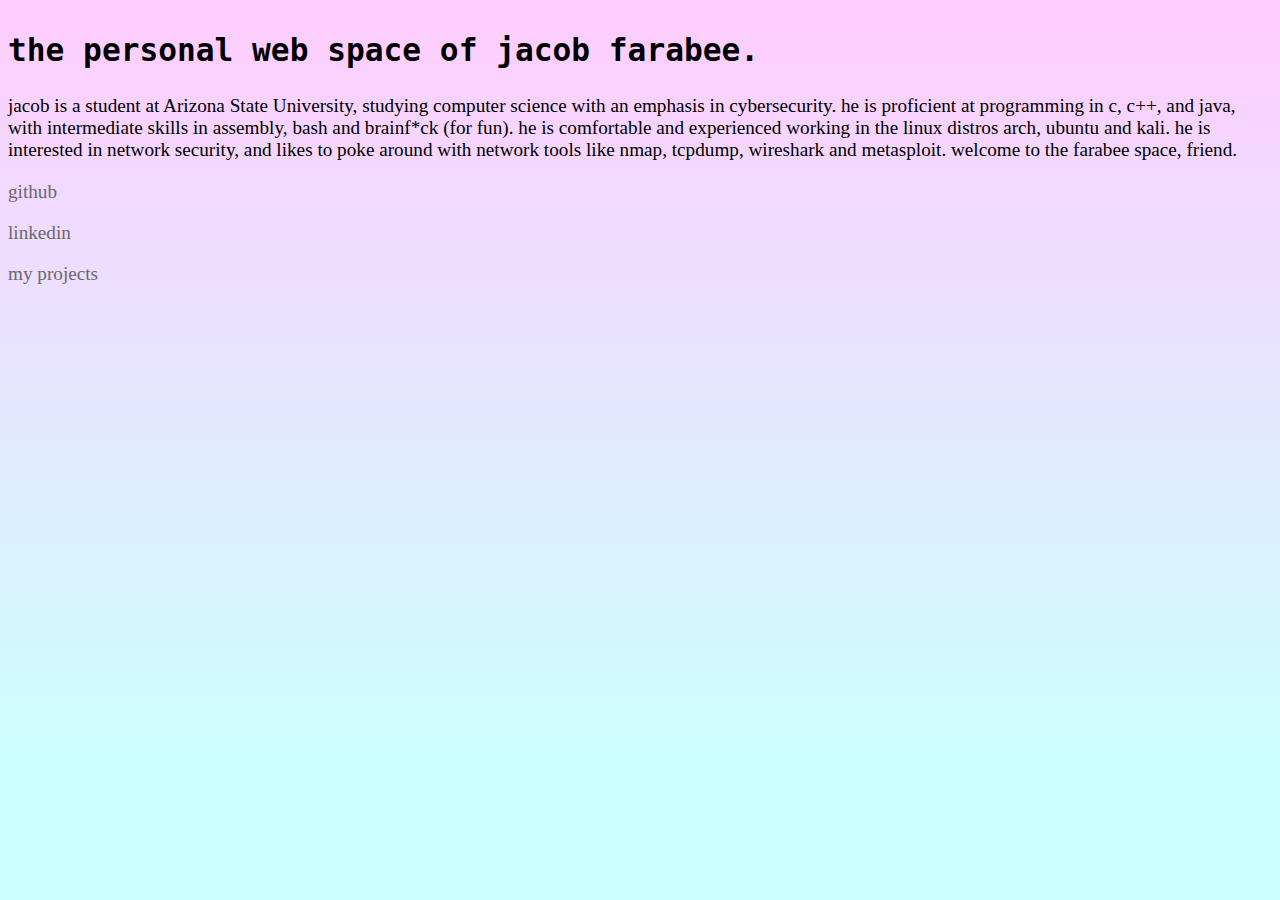
==== index.html @ 06642a38 "changed information assurance to cybersecurity" ====
<!DOCTYPE html>
<html lang="en">
    
    <head>
        <meta charset="utf-8">
        <title>farabee space</title>
        <link rel="stylesheet" href="./main.css">
    </head>
    
    <body>
        <h1><code>the personal web space of jacob farabee.</code></h1>
        <p>
            jacob is a student at Arizona State University, studying computer science with an emphasis in cybersecurity. he is proficient at programming in c, c++, and java, with intermediate skills in assembly, bash and brainf*ck (for fun). he is comfortable and experienced working in the linux distros arch, ubuntu and kali. he is interested in network security, and likes to poke around with network tools like nmap, tcpdump, wireshark and metasploit. welcome to the farabee space, friend.
        </p>
        <p>
            <a href="https://github.com/jfarabee/">
                github
            </a>
        </p>
        <p>
            <a href="https://linkedin.com/in/jacob-farabee">
                linkedin
            </a>
        </p>
        <p>
            <a href="./projects">
                my projects
            </a>
        </p>
    </body>
    
</html>
---- main.css ----
body {
    height:100%;
    font-size:larger;
    background-repeat:no-repeat;
    background-attachment:fixed;
    background-color:#CCFFFF;
    background: linear-gradient(0deg, rgba(204,255,255,1) 15%, rgba(255,204,255,1) 100%)    fixed;
    color:black;
    
}
a   {
    color:dimgray;
    text-decoration:none;
    outline:0;
}
a:hover {
    text-decoration:underline;
}
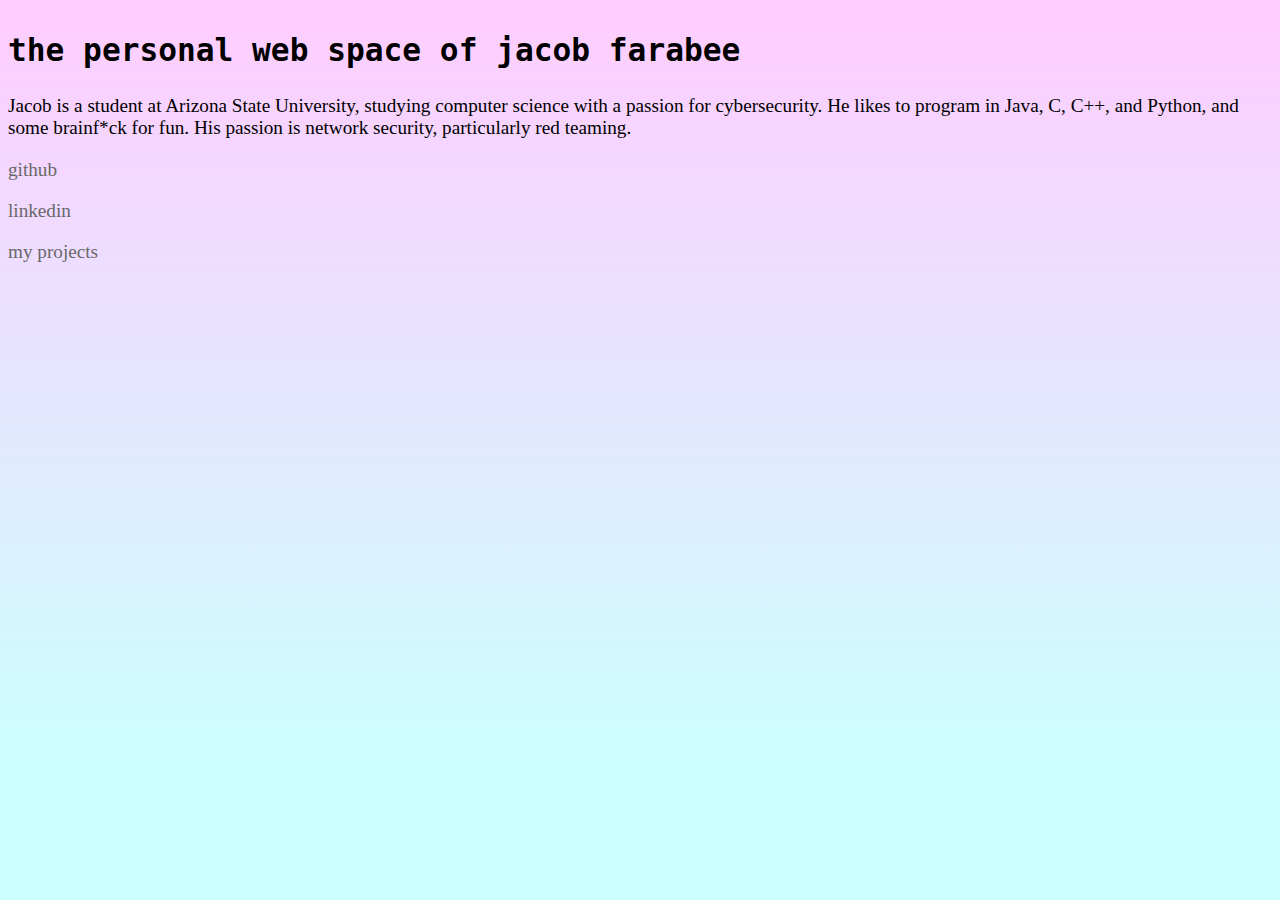
==== commit 43ca0340: "updated biography" ====
--- a/index.html
+++ b/index.html
@@ -1,16 +1,16 @@
 <!DOCTYPE html>
 <html lang="en">
-    
+
     <head>
         <meta charset="utf-8">
         <title>farabee space</title>
         <link rel="stylesheet" href="./main.css">
     </head>
-    
+
     <body>
-        <h1><code>the personal web space of jacob farabee.</code></h1>
+        <h1><code>the personal web space of jacob farabee</code></h1>
         <p>
-            jacob is a student at Arizona State University, studying computer science with an emphasis in cybersecurity. he is proficient at programming in c, c++, and java, with intermediate skills in assembly, bash and brainf*ck (for fun). he is comfortable and experienced working in the linux distros arch, ubuntu and kali. he is interested in network security, and likes to poke around with network tools like nmap, tcpdump, wireshark and metasploit. welcome to the farabee space, friend.
+            Jacob is a student at Arizona State University, studying computer science with a passion for cybersecurity. He likes to program in Java, C, C++, and Python, and some brainf*ck for fun. His passion is network security, particularly red teaming.
         </p>
         <p>
             <a href="https://github.com/jfarabee/">
@@ -28,5 +28,5 @@
             </a>
         </p>
     </body>
-    
+
 </html>
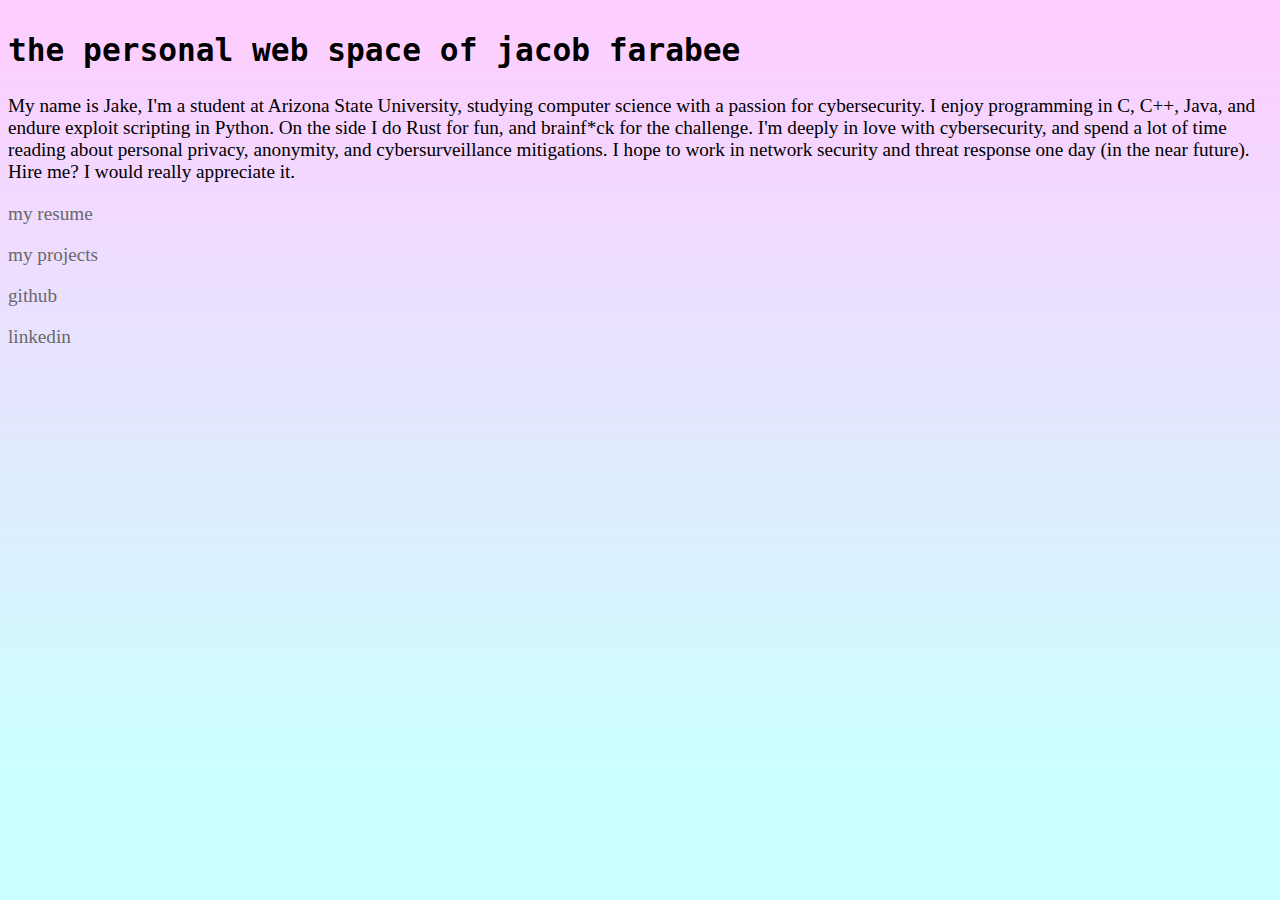
==== commit 0ab3b4c7: "updated personal bio, added resume link" ====
--- a/index.html
+++ b/index.html
@@ -10,9 +10,19 @@
     <body>
         <h1><code>the personal web space of jacob farabee</code></h1>
         <p>
-            Jacob is a student at Arizona State University, studying computer science with a passion for cybersecurity. He likes to program in Java, C, C++, and Python, and some brainf*ck for fun. His passion is network security, particularly red teaming.
+            My name is Jake, I'm a student at Arizona State University, studying computer science with a passion for cybersecurity. I enjoy programming in C, C++, Java, and endure exploit scripting in Python. On the side I do Rust for fun, and brainf*ck for the challenge. I'm deeply in love with cybersecurity, and spend a lot of time reading about personal privacy, anonymity, and cybersurveillance mitigations. I hope to work in network security and threat response one day (in the near future). Hire me? I would really appreciate it.
         </p>
+	<p>
+	    <a href="./resume.pdf">
+	        my resume
+	    </a>
+	</p>
         <p>
+            <a href="./projects">
+                my projects
+            </a>
+        </p>
+	<p>
             <a href="https://github.com/jfarabee/">
                 github
             </a>
@@ -22,11 +32,6 @@
                 linkedin
             </a>
         </p>
-        <p>
-            <a href="./projects">
-                my projects
-            </a>
-        </p>
     </body>
 
 </html>
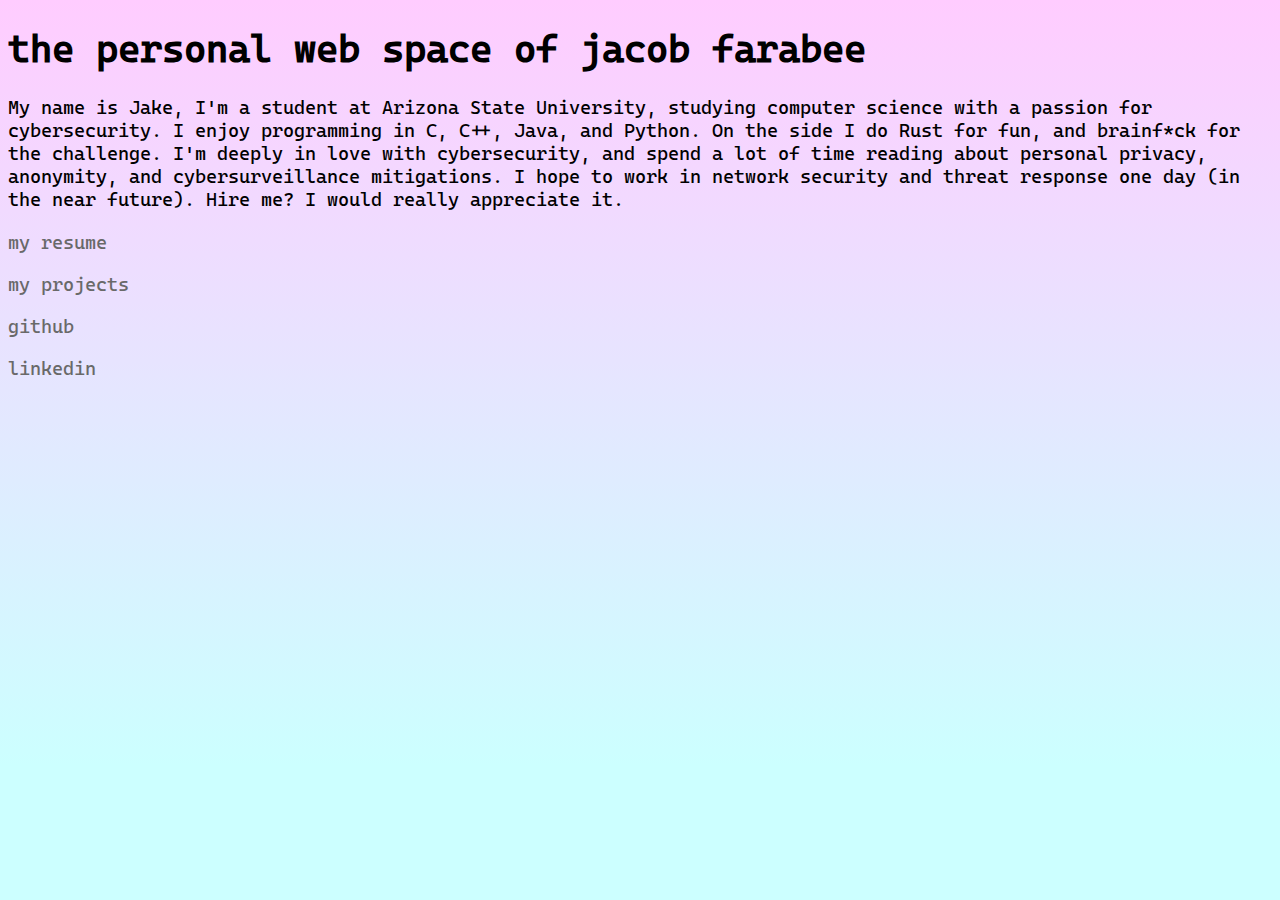
==== commit 1f32abbb: "updated resume & better name" ====
--- a/index.html
+++ b/index.html
@@ -10,10 +10,10 @@
     <body>
         <h1><code>the personal web space of jacob farabee</code></h1>
         <p>
-            My name is Jake, I'm a student at Arizona State University, studying computer science with a passion for cybersecurity. I enjoy programming in C, C++, Java, and endure exploit scripting in Python. On the side I do Rust for fun, and brainf*ck for the challenge. I'm deeply in love with cybersecurity, and spend a lot of time reading about personal privacy, anonymity, and cybersurveillance mitigations. I hope to work in network security and threat response one day (in the near future). Hire me? I would really appreciate it.
+            My name is Jake, I'm a student at Arizona State University, studying computer science with a passion for cybersecurity. I enjoy programming in C, C++, Java, and Python. On the side I do Rust for fun, and brainf*ck for the challenge. I'm deeply in love with cybersecurity, and spend a lot of time reading about personal privacy, anonymity, and cybersurveillance mitigations. I hope to work in network security and threat response one day (in the near future). Hire me? I would really appreciate it.
         </p>
 	<p>
-	    <a href="./resume.pdf">
+	    <a href="./JacobFarabeeResume.pdf">
 	        my resume
 	    </a>
 	</p>
--- a/main.css
+++ b/main.css
@@ -1,14 +1,31 @@
+@font-face {
+    font-family: 'Cascadia';
+    src: url('../fonts/CascadiaCodePL.ttf') format('truetype'),
+    	 url('../fonts/CascadiaCodePL.woff2') format('woff2');
+    font-weight: normal;
+    font-style: normal;
+}
 body {
+    font-family:'Cascadia';
     height:100%;
     font-size:larger;
     background-repeat:no-repeat;
     background-attachment:fixed;
     background-color:#CCFFFF;
     background: linear-gradient(0deg, rgba(204,255,255,1) 15%, rgba(255,204,255,1) 100%)    fixed;
-    color:black;
-    
+    color:black;    
 }
+
+p {
+    font-family:'Cascadia';
+}
+
+code{
+    font-family:'Cascadia';
+}
+
 a   {
+    font-family:'Cascadia';
     color:dimgray;
     text-decoration:none;
     outline:0;
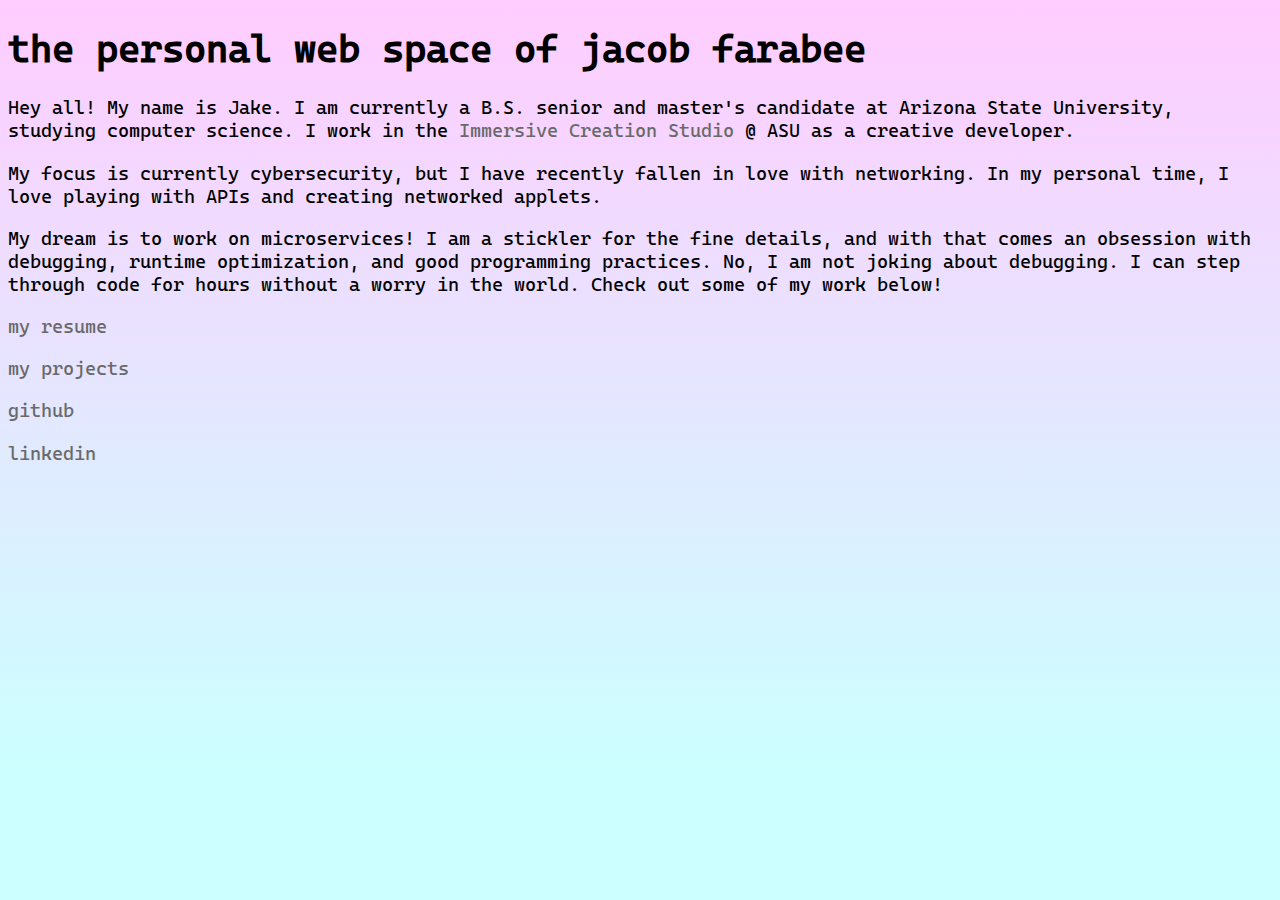
==== commit f9f85a81: "updated for 2021" ====
--- a/index.html
+++ b/index.html
@@ -3,14 +3,25 @@
 
     <head>
         <meta charset="utf-8">
-        <title>farabee space</title>
+        <title>jacob farabee</title>
         <link rel="stylesheet" href="./main.css">
     </head>
 
     <body>
         <h1><code>the personal web space of jacob farabee</code></h1>
         <p>
-            My name is Jake, I'm a student at Arizona State University, studying computer science with a passion for cybersecurity. I enjoy programming in C, C++, Java, and Python. On the side I do Rust for fun, and brainf*ck for the challenge. I'm deeply in love with cybersecurity, and spend a lot of time reading about personal privacy, anonymity, and cybersurveillance mitigations. I hope to work in network security and threat response one day (in the near future). Hire me? I would really appreciate it.
+            Hey all! My name is Jake. I am currently a B.S. senior and master's candidate at Arizona State University, studying computer science. I work in the 
+            <a href="https://xr.asu.edu/">
+            Immersive Creation Studio
+            </a>
+             @ ASU as a creative developer.
+        </p>
+        <p>
+            My focus is currently cybersecurity, but I have recently fallen in love with networking. In my personal time, I love playing with APIs and creating networked applets.
+        </p>
+        <p>
+            My dream is to work on microservices! I am a stickler for the fine details, and with that comes an obsession with debugging, runtime optimization, and good programming practices. No, I am not joking about debugging. I can step through code for hours without a worry in the world. 
+            Check out some of my work below!
         </p>
 	<p>
 	    <a href="./JacobFarabeeResume.pdf">
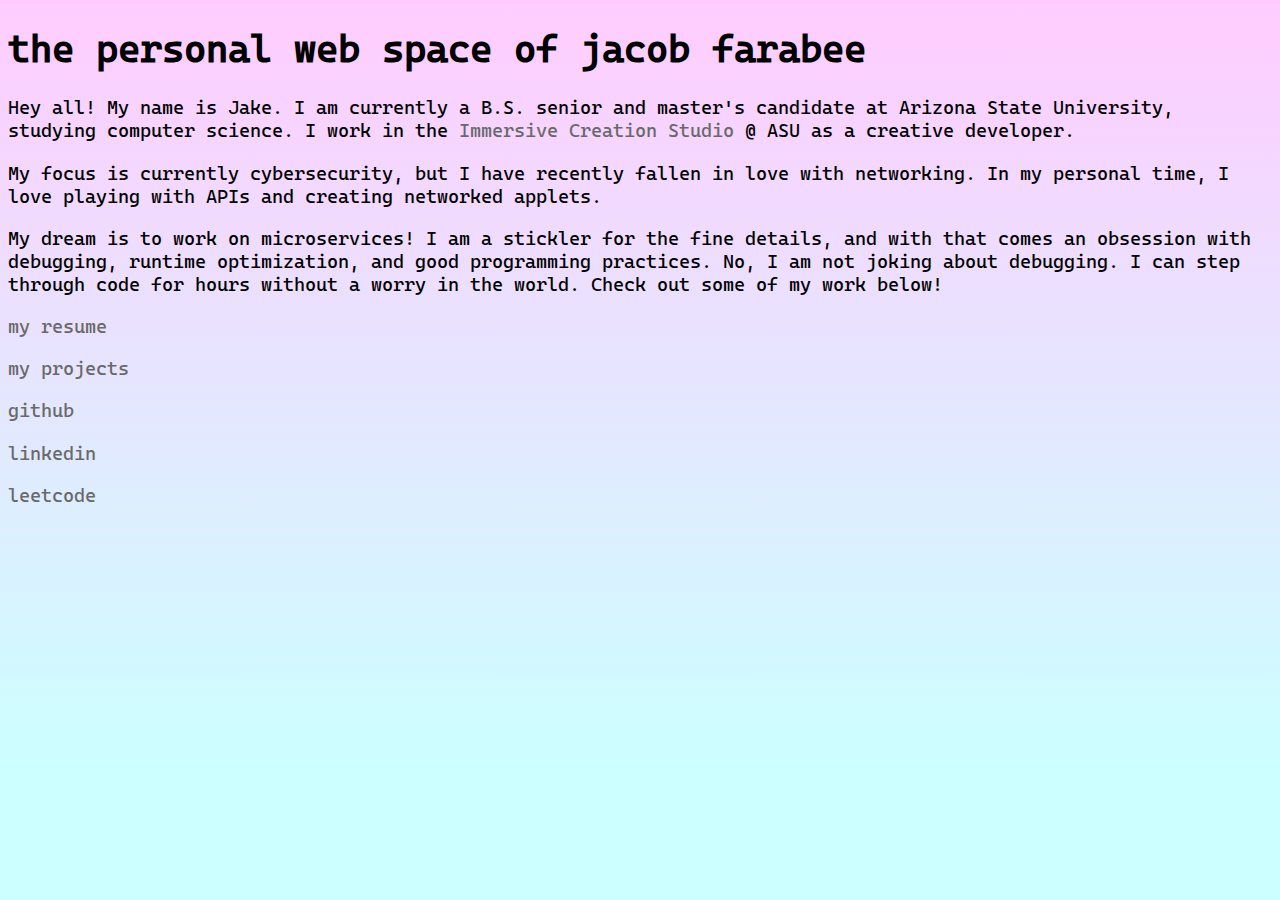
==== commit 2f4d6e51: "update index.html" ====
--- a/index.html
+++ b/index.html
@@ -43,6 +43,11 @@
                 linkedin
             </a>
         </p>
+        <p>
+            <a href="https://leetcode.com/jfarabee/">
+                leetcode
+            </a>
+        </p>
     </body>
 
 </html>
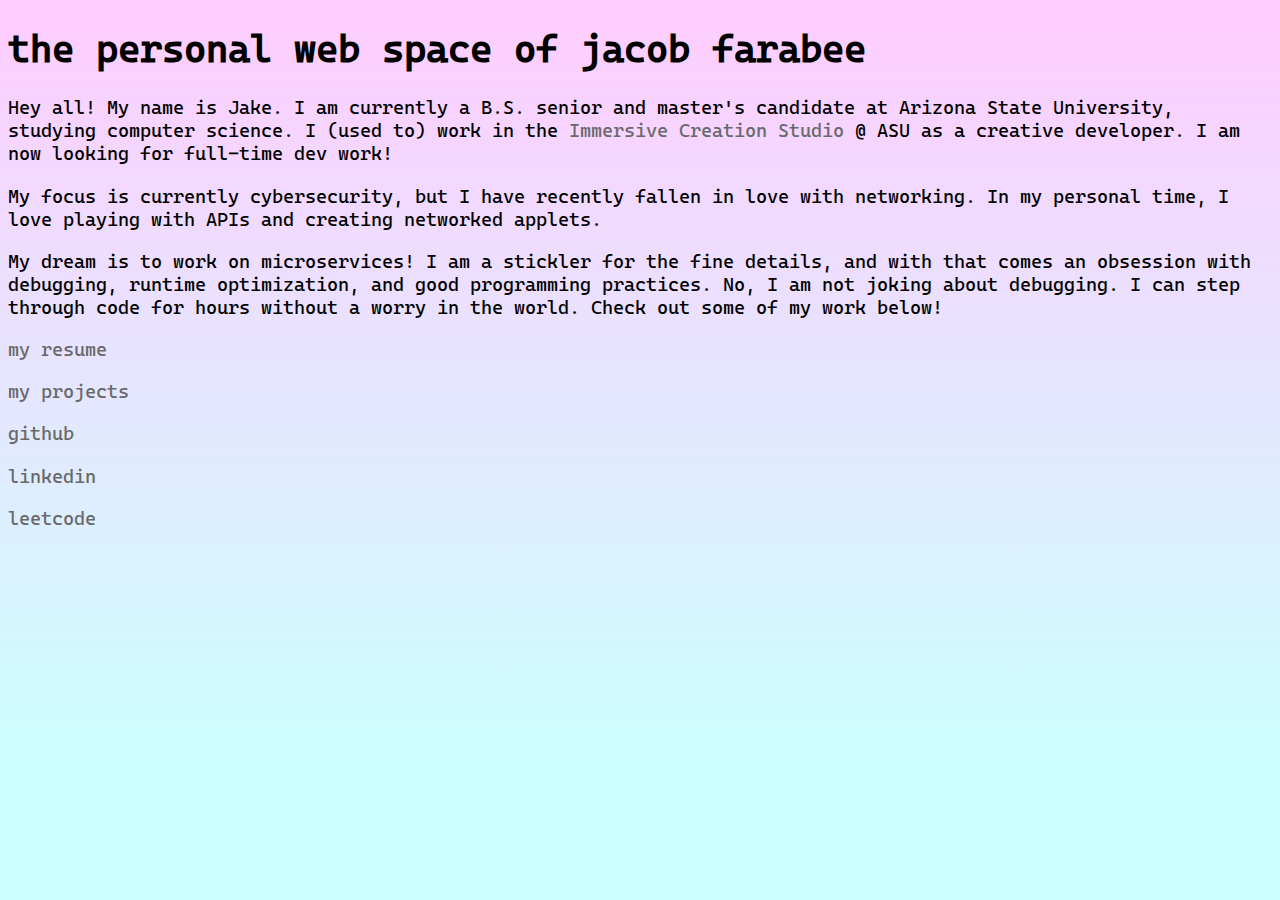
==== commit e8d63947: "updated index.html" ====
--- a/index.html
+++ b/index.html
@@ -10,11 +10,11 @@
     <body>
         <h1><code>the personal web space of jacob farabee</code></h1>
         <p>
-            Hey all! My name is Jake. I am currently a B.S. senior and master's candidate at Arizona State University, studying computer science. I work in the 
+            Hey all! My name is Jake. I am currently a B.S. senior and master's candidate at Arizona State University, studying computer science. I (used to) work in the 
             <a href="https://xr.asu.edu/">
             Immersive Creation Studio
             </a>
-             @ ASU as a creative developer.
+             @ ASU as a creative developer. I am now looking for full-time dev work!
         </p>
         <p>
             My focus is currently cybersecurity, but I have recently fallen in love with networking. In my personal time, I love playing with APIs and creating networked applets.
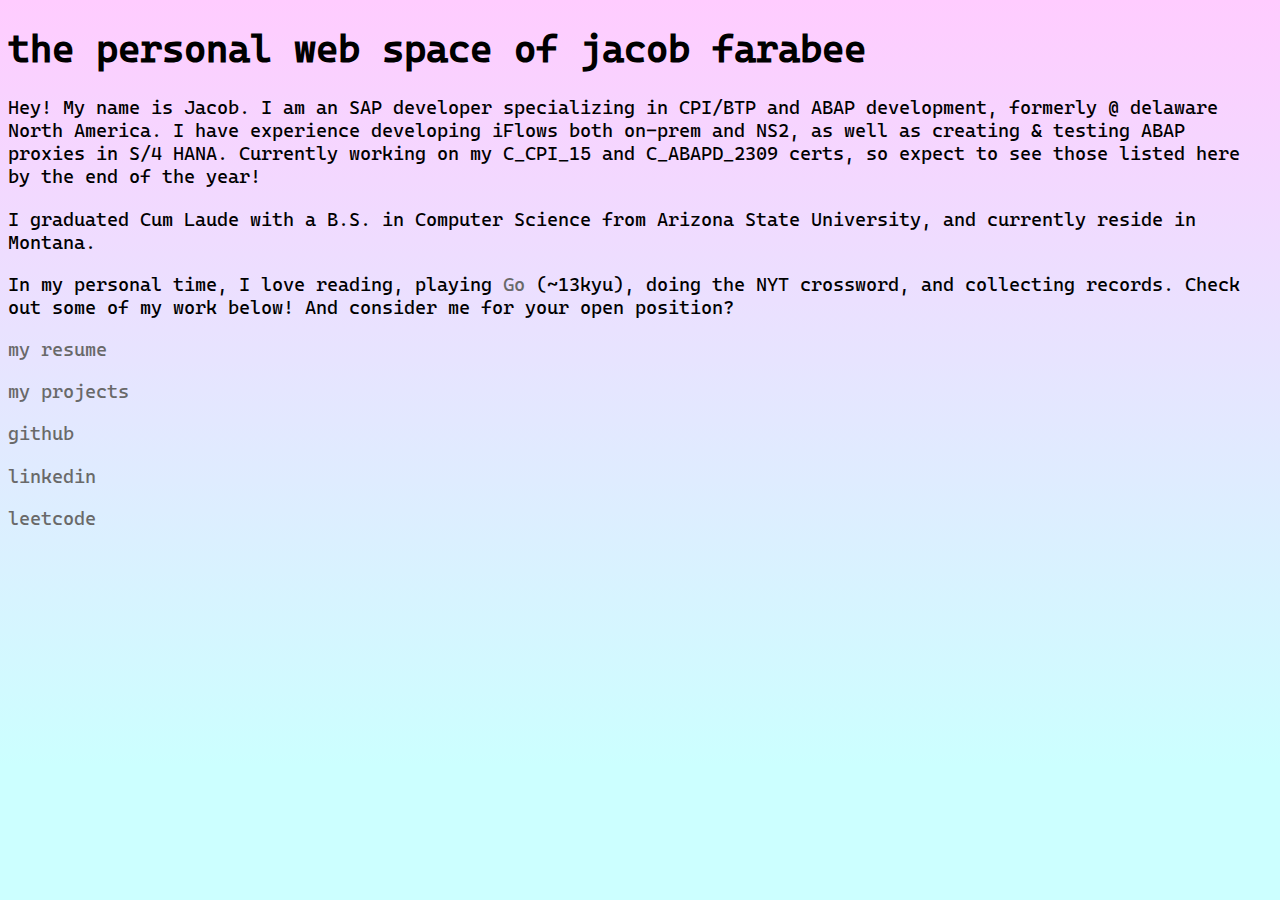
==== commit 1b086f13: "looking for work again" ====
--- a/index.html
+++ b/index.html
@@ -10,18 +10,14 @@
     <body>
         <h1><code>the personal web space of jacob farabee</code></h1>
         <p>
-            Hey all! My name is Jake. I am currently a B.S. senior and master's candidate at Arizona State University, studying computer science. I (used to) work in the 
-            <a href="https://xr.asu.edu/">
-            Immersive Creation Studio
-            </a>
-             @ ASU as a creative developer. I am now looking for full-time dev work!
+            Hey! My name is Jacob. I am an SAP developer specializing in CPI/BTP and ABAP development, formerly @ delaware North America. I have experience developing iFlows both on-prem and NS2, as well as creating & testing ABAP proxies in S/4 HANA. Currently working on my C_CPI_15 and C_ABAPD_2309 certs, so expect to see those listed here by the end of the year!
         </p>
         <p>
-            My focus is currently cybersecurity, but I have recently fallen in love with networking. In my personal time, I love playing with APIs and creating networked applets.
+            I graduated Cum Laude with a B.S. in Computer Science from Arizona State University, and currently reside in Montana.
         </p>
         <p>
-            My dream is to work on microservices! I am a stickler for the fine details, and with that comes an obsession with debugging, runtime optimization, and good programming practices. No, I am not joking about debugging. I can step through code for hours without a worry in the world. 
-            Check out some of my work below!
+            In my personal time, I love reading, playing <a href="https://online-go.com/user/view/1260955">Go</a> (~13kyu), doing the NYT crossword, and collecting records.
+            Check out some of my work below! And consider me for your open position?
         </p>
 	<p>
 	    <a href="./JacobFarabeeResume.pdf">
